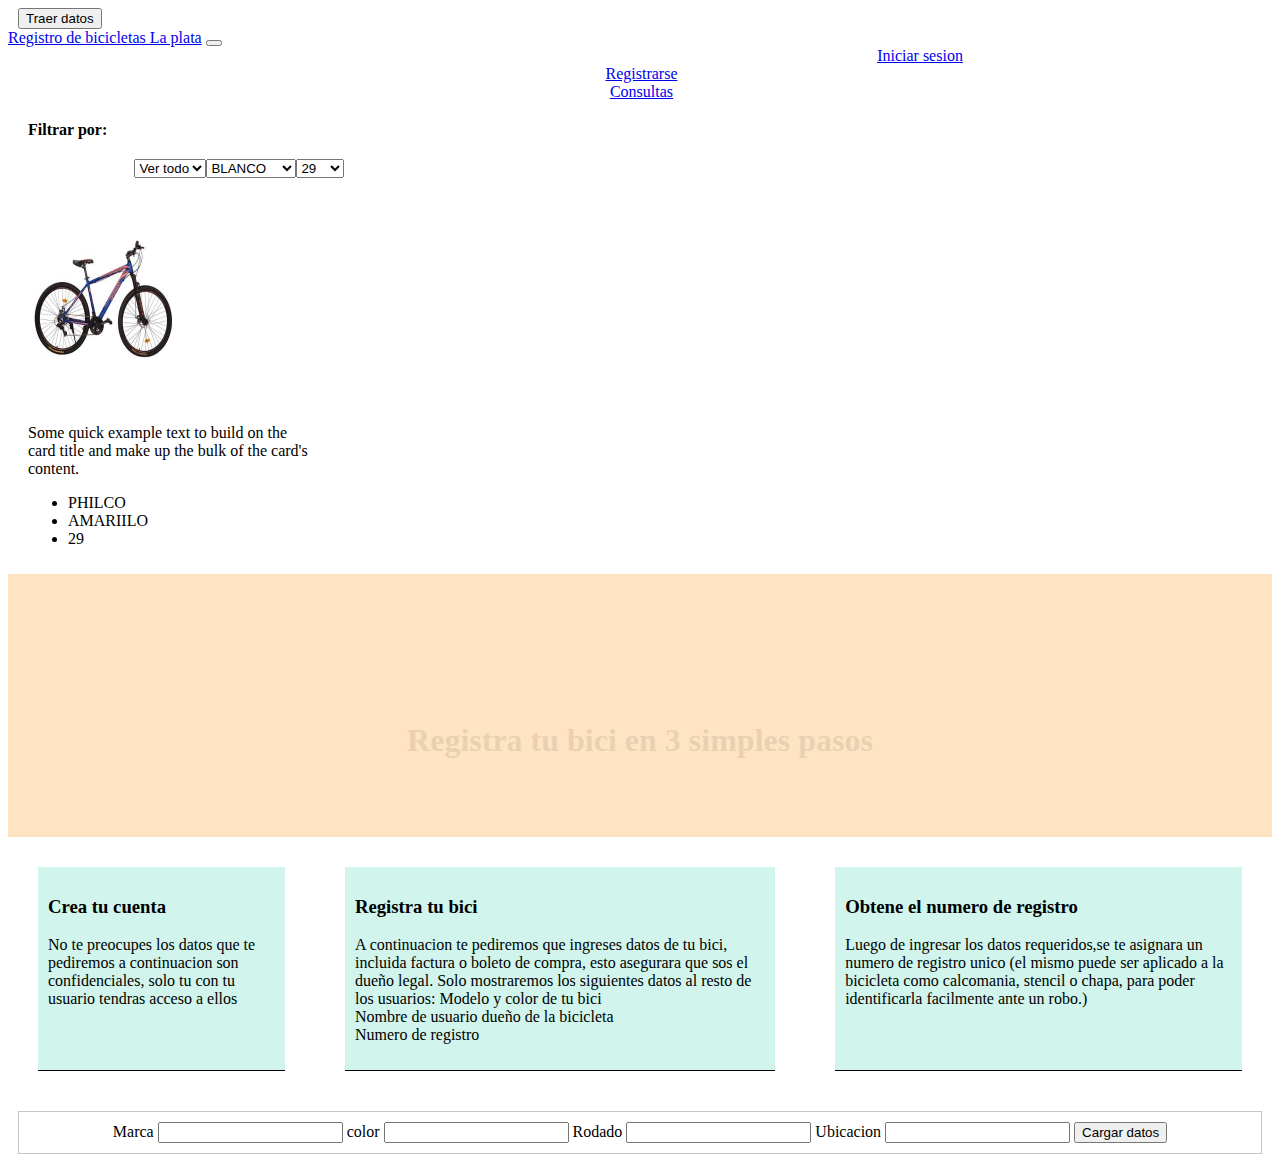
==== registroDeBicicletas.html @ d99fff99 "ajax" ====
<!DOCTYPE html>
<html lang="en">
<head>
    <meta charset="UTF-8">
    <meta http-equiv="X-UA-Compatible" content="IE=edge">
    <meta name="viewport" content="width=device-width, initial-scale=1.0">
    <title>Registro de bicicletas La plata</title>
    <link rel="stylesheet" href="./style/style.css">
    <!-- CSS only -->
<link href="https://cdn.jsdelivr.net/npm/bootstrap@5.1.3/dist/css/bootstrap.min.css" rel="stylesheet" integrity="sha384-1BmE4kWBq78iYhFldvKuhfTAU6auU8tT94WrHftjDbrCEXSU1oBoqyl2QvZ6jIW3" crossorigin="anonymous">
</head>
<body>
    <header>
        <nav class="navbar navbar-expand-lg navbar-light bg-light">
            <div class="container-fluid">
              <a class="navbar-brand" href="./index.html">Registro de bicicletas La plata</a>
              <button class="navbar-toggler" type="button" data-bs-toggle="collapse" data-bs-target="#navbarScroll" aria-controls="navbarScroll" aria-expanded="false" aria-label="Toggle navigation">
                <span class="navbar-toggler-icon"></span>
              </button>
              <div class="collapse navbar-collapse" id="navbarScroll">
                  <a class="navbar-brand link principal" href="./inicioSesion.html">Iniciar sesion</a>
                  <a class="navbar-brand link" href="./index.html">Registrarse</a>
                  <a class="navbar-brand link" href="./index.html">Consultas</a>
                </form>
              </div>
            </div>
          </nav>
    </header>
     
    <h4 class="tituloFiltrar">Filtrar por:</h4> 
    <div class="container-select" id="select">

      <select class="form-select" aria-label="Default select example" id="selectMarca">
        <option value="TODO">Ver todo</option>
        <option value="VENZO">VENZO</option>
        <option value="LINCE">LINCE</option>
        <option value="SLP">SLP</option>
        <option value="PHILCO">PHILCO</option>
      </select>
      <select class="form-select" aria-label="Default select example" id="selectColor">
        <option value="BLANCO">BLANCO</option>
        <option value="AMARILLO">AMARILLO</option>
        <option value="NEGRO">NEGRO</option>
      </select>
      <select class="form-select" aria-label="Default select example" id="selectRodado">
        <option value="venzo">29</option>
        <option value="Raleig">27.5</option>
        <option value="slp">26</option>
      </select>
    </div>

<main>
  <div id="resultadoBuscador" class="container-resultado">
    
  </div>
        <div class="titulo" id="titulo-Principal">
            <h1 class="tituloH1">Registra tu bici en 3 simples pasos</h1>    
        </div> 
        <div class="tituloh">
            <div id="container-h1" class="containerh3"><h3>Crea tu cuenta</h3> <p>No te preocupes los datos que te pediremos a continuacion son confidenciales, solo tu con tu usuario tendras acceso a ellos</p></div>
            <div id="container-h2" class="containerh3"><h3>Registra tu bici</h3><p>A continuacion te pediremos que ingreses datos de tu bici, incluida factura o boleto de compra, esto asegurara que sos el dueño legal. Solo mostraremos los siguientes datos al resto de los usuarios: Modelo y color de tu bici <br> Nombre de usuario dueño de la bicicleta <br> Numero de registro</p></div>
            <div id="container-h3" class="containerh3"><h3>Obtene el numero de registro</h3> <p>Luego de ingresar los datos requeridos,se te asignara un numero de registro unico (el mismo puede ser aplicado a la bicicleta como calcomania, stencil o chapa, para poder identificarla facilmente ante un robo.)</p></div>
        </div>
</main>
<div class="datos-ingresados">
  <form action="">
    <div class="datos">
      <label for="marca-ingresada">Marca</label>
      <input type="text" id="marca-ingresada" name="marca-ingresada">
      <label for="color-ingresado" >color</label>
      <input type="text" id="color-ingresado" name="color-ingresado">
      <label for="rodado-ingresado">Rodado</label>
      <input type="text" id="rodado-ingresado" name="rodado-ingresado">
      <label for="ubicacion-ingresada">Ubicacion</label>
      <input type="text" id="ubicacion-ingresada" name="ubicacion-ingresada">
      <input type="submit" value="Cargar datos" id="btn-cargar">
    </div>
  </form>
</div>

<script src="https://code.jquery.com/jquery-3.6.0.min.js"></script>
<script src="./js/datosBici.js"></script> 
<script src="./js/animaciones.js"></script>
<script src="/js/main.js">  </script>

</body>
</html>
---- style/style.css ----
/* PAGINA PRINCIPAL */
h1{
    width: 100%;
    height: 100%;
    display: none;
}

.titulo{
    background-color: bisque;
    padding: 10%;
    text-align: center;
    margin: 0 auto;
    height: 10px;
}

.tituloh {
    display:flex;
    width: 100%;
} 
    
.tituloh .containerh3{
        margin: 30px;
        background-color: rgb(209, 245, 236);
        padding: 10px;
        border-bottom: solid 1px black;
} 
.link.principal{
    margin-left: 35rem;
}
.link{
margin-left: 3px;
justify-content: center;
display:flex;
}
a:hover{
    background-color: rgb(214, 211, 211);
    padding: 4px;
}

.container-resultado{
    margin: 10px;
    display: flex;
    flex-direction: row;
    flex-wrap: wrap;
}

.container-select{
    margin: 0 auto;
    width: 80%;
    display: flex;
    margin-top: 10px;
    margin-bottom: 10px;
}

.tituloFiltrar{
    margin: 20px;
}
.collapse{
    justify-content: end;
}

.resultado{
    display: flex;
}
.card {
    margin: 10px;
}
 form{
     display: flex;
     justify-content: center;
     margin: 10px;
     padding: 10px;
     border: 1px solid rgb(201, 196, 196);
 }

input:hover{
    background-color: rgb(236, 234, 243);
}

.clima{
    display:flex;
}
.titulo-clima{
    margin: 10px;
    background-color: rgb(203, 236, 236);
    padding: 5px;
    font-size: 15px;
}
.btn-clima{
    display: flex;
    margin-left: 10px;
}
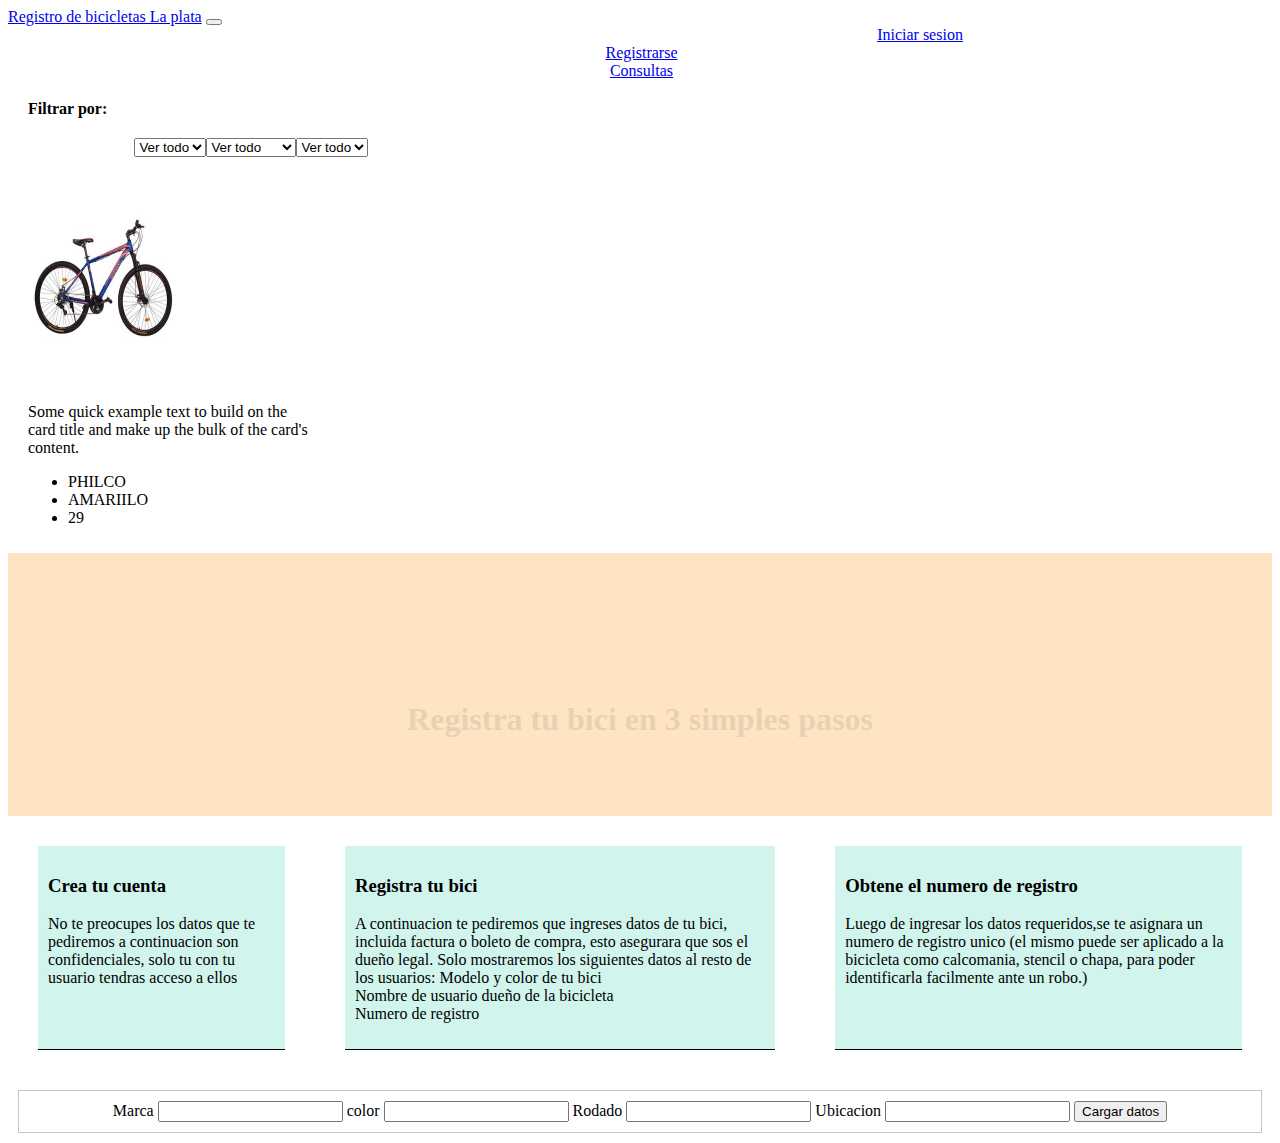
==== commit 6f9a761e: "3era entrega" ====
--- a/registroDeBicicletas.html
+++ b/registroDeBicicletas.html
@@ -38,11 +38,13 @@
         <option value="PHILCO">PHILCO</option>
       </select>
       <select class="form-select" aria-label="Default select example" id="selectColor">
+        <option value="TODO">Ver todo</option>
         <option value="BLANCO">BLANCO</option>
         <option value="AMARILLO">AMARILLO</option>
         <option value="NEGRO">NEGRO</option>
       </select>
       <select class="form-select" aria-label="Default select example" id="selectRodado">
+        <option value="TODO">Ver todo</option>
         <option value="venzo">29</option>
         <option value="Raleig">27.5</option>
         <option value="slp">26</option>
@@ -53,7 +55,7 @@
   <div id="resultadoBuscador" class="container-resultado">
     
   </div>
-        <div class="titulo" id="titulo-Principal">
+        <div class="titulo" id="titulo-principal">
             <h1 class="tituloH1">Registra tu bici en 3 simples pasos</h1>    
         </div> 
         <div class="tituloh">
@@ -70,7 +72,7 @@
       <label for="color-ingresado" >color</label>
       <input type="text" id="color-ingresado" name="color-ingresado">
       <label for="rodado-ingresado">Rodado</label>
-      <input type="text" id="rodado-ingresado" name="rodado-ingresado">
+      <input type="number" id="rodado-ingresado" name="rodado-ingresado">
       <label for="ubicacion-ingresada">Ubicacion</label>
       <input type="text" id="ubicacion-ingresada" name="ubicacion-ingresada">
       <input type="submit" value="Cargar datos" id="btn-cargar">
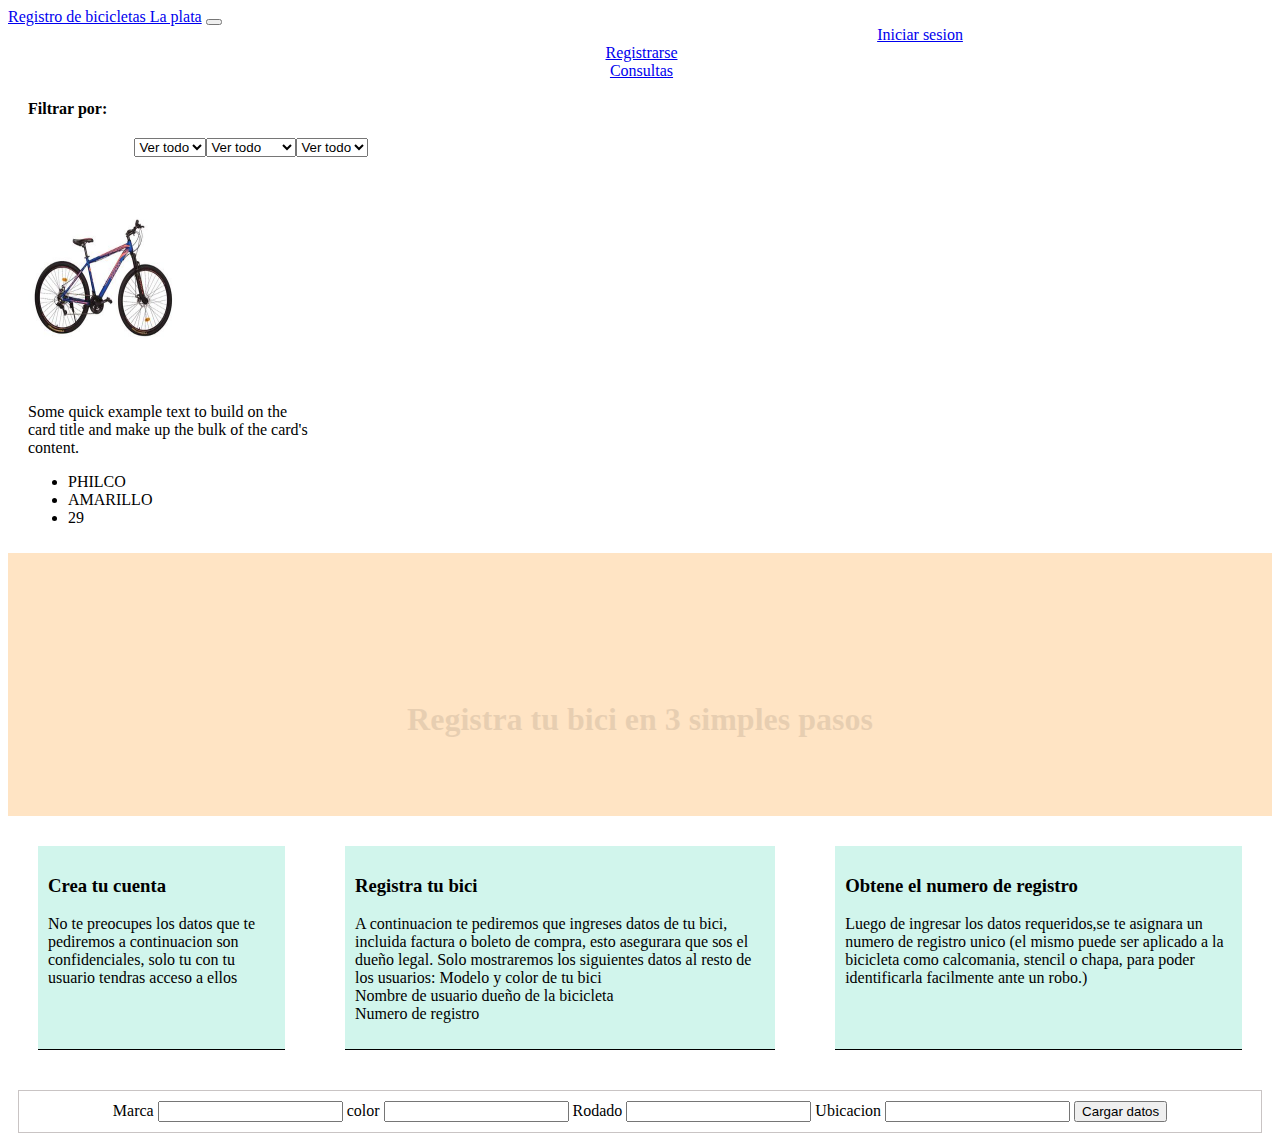
==== commit 5cbd3183: "3er entrega" ====
--- a/registroDeBicicletas.html
+++ b/registroDeBicicletas.html
@@ -45,9 +45,9 @@
       </select>
       <select class="form-select" aria-label="Default select example" id="selectRodado">
         <option value="TODO">Ver todo</option>
-        <option value="venzo">29</option>
-        <option value="Raleig">27.5</option>
-        <option value="slp">26</option>
+        <option value="29">29</option>
+        <option value="27.5">27.5</option>
+        <option value="26">26</option>
       </select>
     </div>
 
@@ -65,25 +65,25 @@
         </div>
 </main>
 <div class="datos-ingresados">
-  <form action="">
+  <form id="formulario-agregar" action="">
     <div class="datos">
       <label for="marca-ingresada">Marca</label>
-      <input type="text" id="marca-ingresada" name="marca-ingresada">
+      <input type="text" id="marca-ingresada" name="marca-ingresada" required>
       <label for="color-ingresado" >color</label>
-      <input type="text" id="color-ingresado" name="color-ingresado">
+      <input type="text" id="color-ingresado" name="color-ingresado" required>
       <label for="rodado-ingresado">Rodado</label>
-      <input type="number" id="rodado-ingresado" name="rodado-ingresado">
+      <input type="number" id="rodado-ingresado" name="rodado-ingresado" required>
       <label for="ubicacion-ingresada">Ubicacion</label>
-      <input type="text" id="ubicacion-ingresada" name="ubicacion-ingresada">
+      <input type="text" id="ubicacion-ingresada" name="ubicacion-ingresada" required>
       <input type="submit" value="Cargar datos" id="btn-cargar">
     </div>
   </form>
 </div>
 
 <script src="https://code.jquery.com/jquery-3.6.0.min.js"></script>
-<script src="./js/datosBici.js"></script> 
-<script src="./js/animaciones.js"></script>
-<script src="/js/main.js">  </script>
+<script src="js/datosBici.js"></script> 
+<script src="js/animaciones.js"></script>
+<script src="js/main.js">  </script>
 
 </body>
 </html>
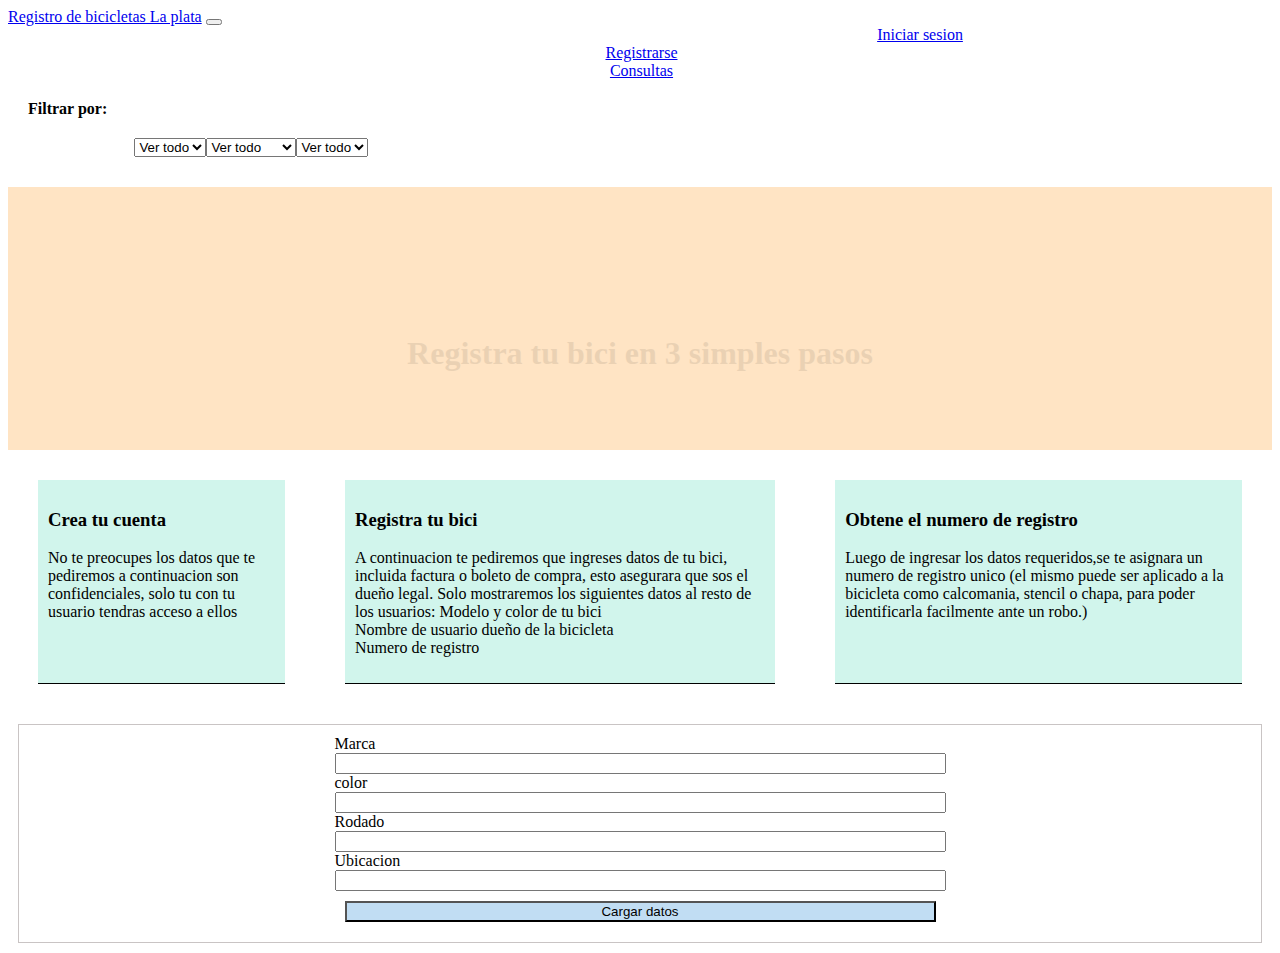
==== commit 5f967bcc: "entrega final" ====
--- a/registroDeBicicletas.html
+++ b/registroDeBicicletas.html
@@ -5,7 +5,7 @@
     <meta http-equiv="X-UA-Compatible" content="IE=edge">
     <meta name="viewport" content="width=device-width, initial-scale=1.0">
     <title>Registro de bicicletas La plata</title>
-    <link rel="stylesheet" href="./style/style.css">
+    <link rel="stylesheet" href="style/style.css">
     <!-- CSS only -->
 <link href="https://cdn.jsdelivr.net/npm/bootstrap@5.1.3/dist/css/bootstrap.min.css" rel="stylesheet" integrity="sha384-1BmE4kWBq78iYhFldvKuhfTAU6auU8tT94WrHftjDbrCEXSU1oBoqyl2QvZ6jIW3" crossorigin="anonymous">
 </head>
@@ -32,29 +32,21 @@
 
       <select class="form-select" aria-label="Default select example" id="selectMarca">
         <option value="TODO">Ver todo</option>
-        <option value="VENZO">VENZO</option>
-        <option value="LINCE">LINCE</option>
-        <option value="SLP">SLP</option>
         <option value="PHILCO">PHILCO</option>
       </select>
       <select class="form-select" aria-label="Default select example" id="selectColor">
         <option value="TODO">Ver todo</option>
-        <option value="BLANCO">BLANCO</option>
         <option value="AMARILLO">AMARILLO</option>
-        <option value="NEGRO">NEGRO</option>
       </select>
       <select class="form-select" aria-label="Default select example" id="selectRodado">
         <option value="TODO">Ver todo</option>
         <option value="29">29</option>
-        <option value="27.5">27.5</option>
-        <option value="26">26</option>
       </select>
     </div>
 
 <main>
-  <div id="resultadoBuscador" class="container-resultado">
-    
-  </div>
+  <div id="resultadoBuscador" class="container-resultado"></div>
+  <div id="resultadoLocalStorage" class="container-resultado"></div>
         <div class="titulo" id="titulo-principal">
             <h1 class="tituloH1">Registra tu bici en 3 simples pasos</h1>    
         </div> 
@@ -75,7 +67,7 @@
       <input type="number" id="rodado-ingresado" name="rodado-ingresado" required>
       <label for="ubicacion-ingresada">Ubicacion</label>
       <input type="text" id="ubicacion-ingresada" name="ubicacion-ingresada" required>
-      <input type="submit" value="Cargar datos" id="btn-cargar">
+      <input type="submit" class="btn-submit" value="Cargar datos" id="btn-cargar">
     </div>
   </form>
 </div>
--- a/style/style.css
+++ b/style/style.css
@@ -89,4 +89,15 @@
 .btn-clima{
     display: flex;
     margin-left: 10px;
+}
+
+.datos{
+    display: flex;
+    flex-direction: column;
+    width: 50%;
+}
+
+.btn-submit{
+    margin: 10px;
+    background-color: rgb(193, 221, 243);
 }